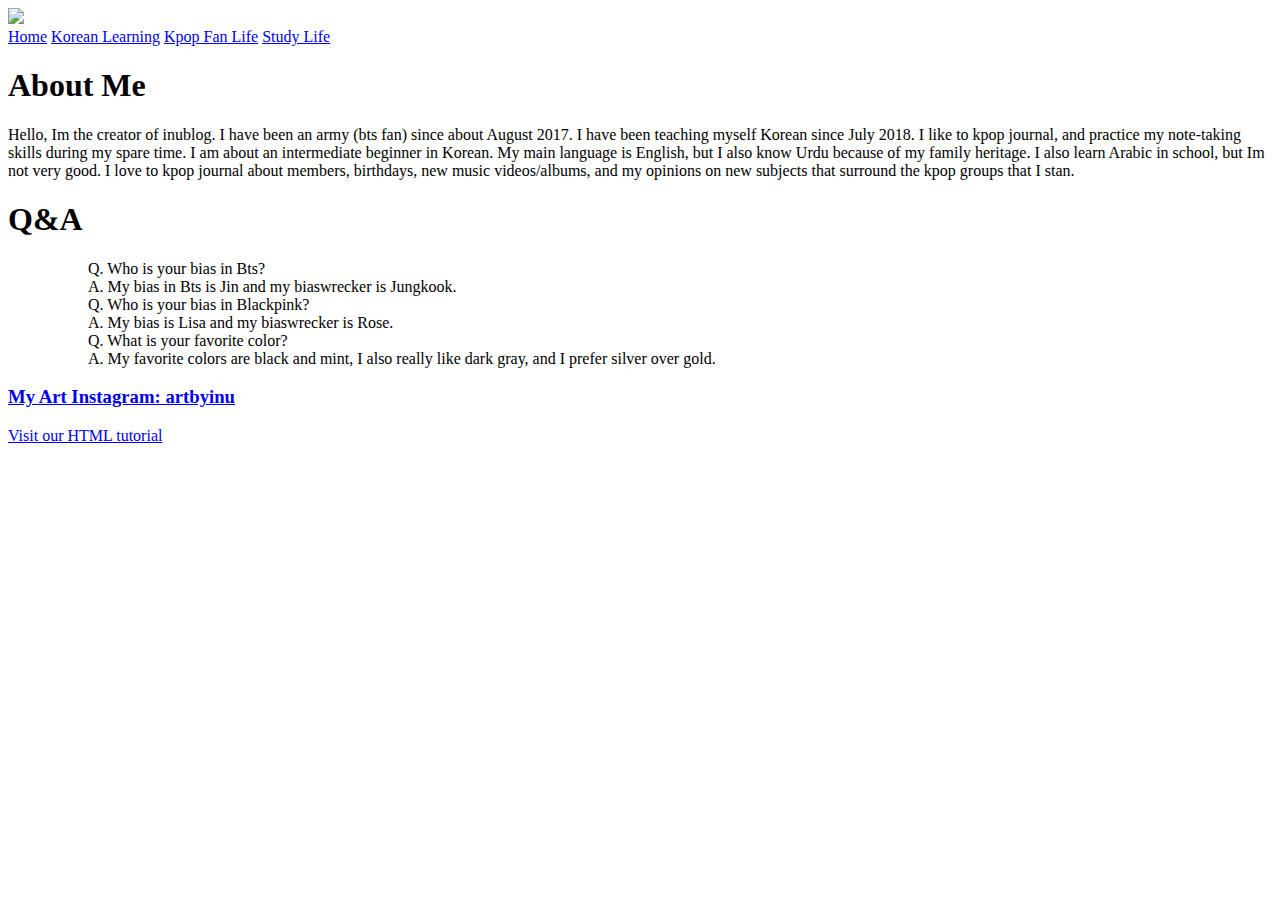
==== index.html @ 4bf2685f "Create index.html" ====
<!DOCTYPE html>
<html>
  <head>
    <meta charset="UTF-8">
    <title>inublog</title>
    <link href="https://fonts.googleapis.com/css?family=Abel|Acme" rel="stylesheet">
    <link rel="stylesheet" type="text/css" href="stylesheets/main.css">
  </head>
  <body>
  <img src=https://i.pinimg.com/564x/87/26/9e/87269e669ad3ff87b2118e061b3ef634.jpg>
   <div class="topnav">
  <a class="active" href="./index.html">Home</a>
  <a href="./korean_Learning.html">Korean Learning</a>
  <a href="./kpop_fan_life.html">Kpop Fan Life</a>
  <a href="./study_life.html">Study Life</a>
</div>
   
    <div class="mainfont">
    <h1>About Me</h1>
    <p>Hello, Im the creator of inublog. I have been an army (bts fan) since about August 2017. I have been teaching myself Korean since July 2018. I like to kpop journal, and practice my note-taking skills during my spare time. I am about an intermediate beginner in Korean. My main language is English, but I also know Urdu because of my family heritage. I also learn Arabic in school, but Im not very good. I love to kpop journal about members, birthdays, new music videos/albums, and my opinions on new subjects that surround the kpop groups that I stan.  
      <h1>Q&A</h1>
      <ul>
        <ul> Q. Who is your bias in Bts?</ul> 
        <ul> A. My bias in Bts is Jin and my biaswrecker is Jungkook.</ul>
        <ul> Q. Who is your bias in Blackpink?</ul>
        <ul> A. My bias is Lisa and my biaswrecker is Rose.</ul>
        <ul> Q. What is your favorite color?</ul>
        <ul> A. My favorite colors are black and mint, I also really like dark gray, and I prefer silver over gold.</ul>
      </ul>   
      <h3> <a href="https://www.instagram.com/artbyinu/">My Art Instagram: artbyinu </a> </h3>
      <a href="https://www.w3schools.com/html/">Visit our HTML tutorial</a>
    </div>
  </body>
</html>
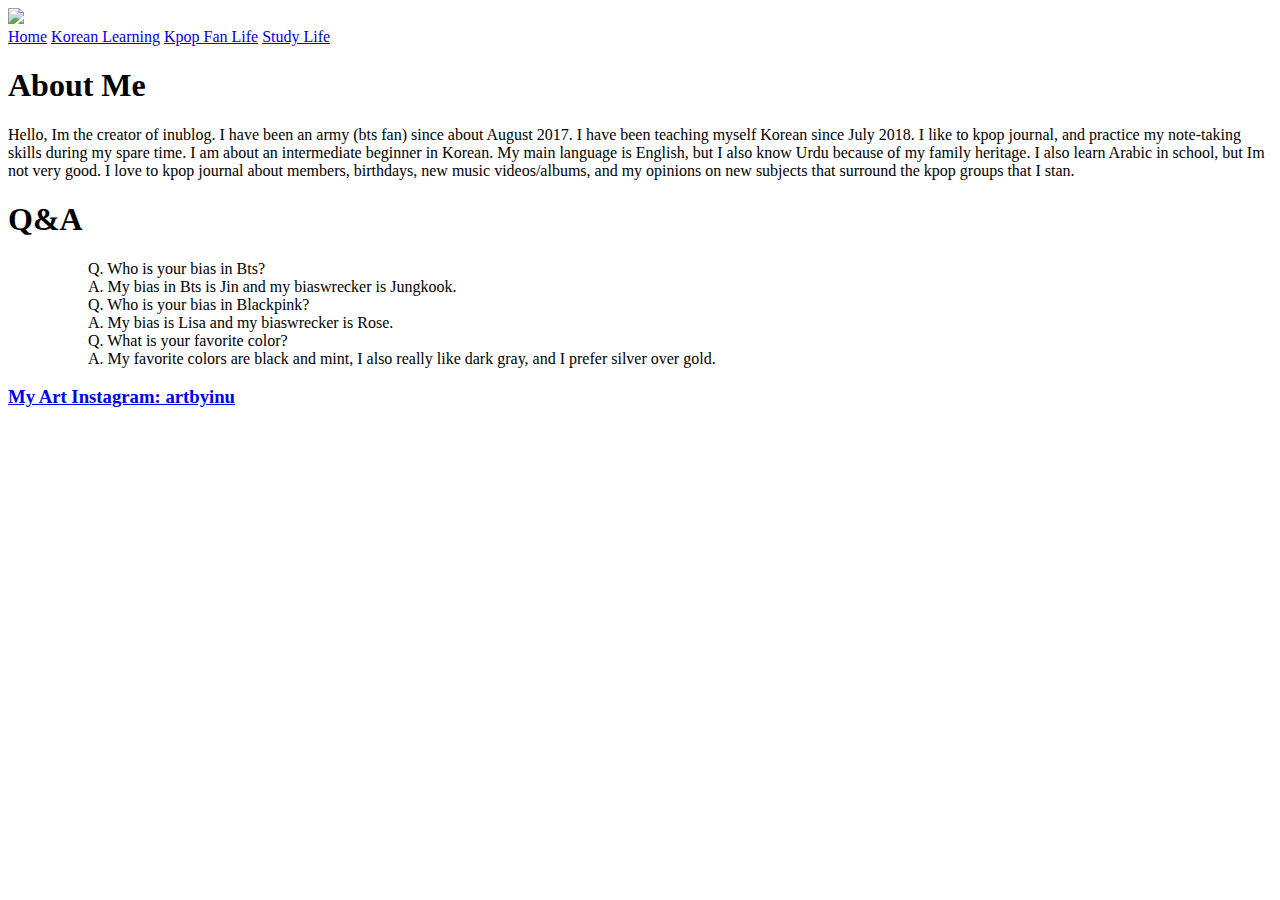
==== commit 08bb2d28: "Update index.html" ====
--- a/index.html
+++ b/index.html
@@ -28,7 +28,6 @@
         <ul> A. My favorite colors are black and mint, I also really like dark gray, and I prefer silver over gold.</ul>
       </ul>   
       <h3> <a href="https://www.instagram.com/artbyinu/">My Art Instagram: artbyinu </a> </h3>
-      <a href="https://www.w3schools.com/html/">Visit our HTML tutorial</a>
     </div>
   </body>
 </html>
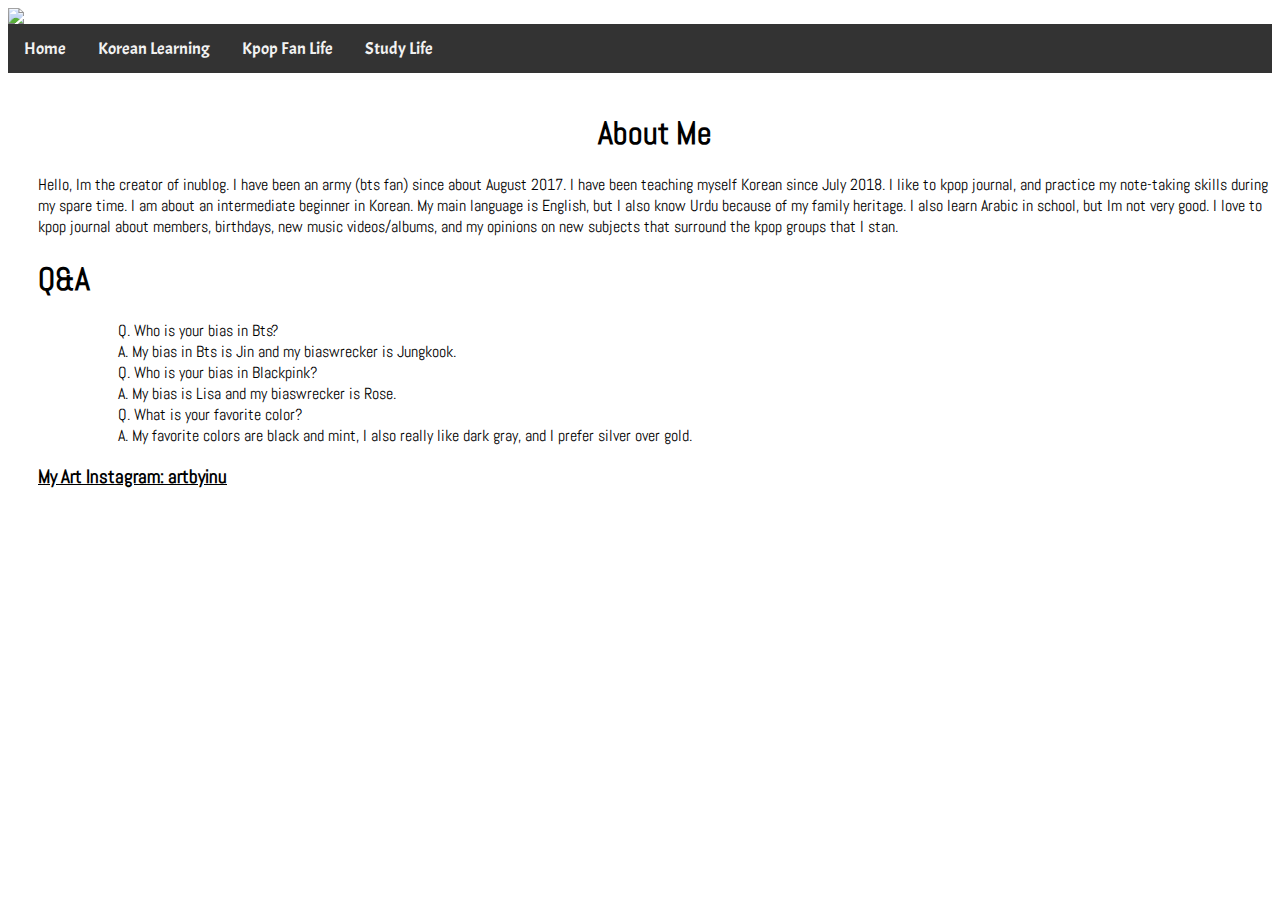
==== commit 9292984c: "Update index.html" ====
--- a/index.html
+++ b/index.html
@@ -16,7 +16,9 @@
 </div>
    
     <div class="mainfont">
+    <div class="header">
     <h1>About Me</h1>
+      </div>
     <p>Hello, Im the creator of inublog. I have been an army (bts fan) since about August 2017. I have been teaching myself Korean since July 2018. I like to kpop journal, and practice my note-taking skills during my spare time. I am about an intermediate beginner in Korean. My main language is English, but I also know Urdu because of my family heritage. I also learn Arabic in school, but Im not very good. I love to kpop journal about members, birthdays, new music videos/albums, and my opinions on new subjects that surround the kpop groups that I stan.  
       <h1>Q&A</h1>
       <ul>
@@ -27,7 +29,7 @@
         <ul> Q. What is your favorite color?</ul>
         <ul> A. My favorite colors are black and mint, I also really like dark gray, and I prefer silver over gold.</ul>
       </ul>   
-      <h3> <a href="https://www.instagram.com/artbyinu/">My Art Instagram: artbyinu </a> </h3>
+      <h3> <a href="https://www.instagram.com/artbyinu/" target="_blank">My Art Instagram: artbyinu </a> </h3>
     </div>
   </body>
 </html>
--- a/stylesheets/main.css
+++ b/stylesheets/main.css
@@ -0,0 +1,55 @@
+/* font-family: 'Abel', sans-serif; */
+/* font-family: 'Acme', sans-serif; */
+
+
+.mainfont {
+  font-family: 'Abel', sans-serif;
+  margin-left: 30px;
+  margin-top: 40px;
+  a {color:black;}      /* unvisited link */
+a:visited {color:black;}  /* visited link */
+a:hover {color:black;}  /* mouse over link */
+a:active {color:black;}  /* selected link */
+}
+
+img{
+    display: block;
+    margin: auto;
+  margin: auto;
+    
+}
+
+/* Add a black background color to the top navigation */
+.topnav {
+    background-color: #333;
+    overflow: hidden;
+}
+
+/* Style the links inside the navigation bar */
+.topnav a {
+    float: left;
+    color: #f2f2f2;
+    text-align: center;
+    padding: 14px 16px;
+    text-decoration: none;
+    font-size: 17px;
+    font-family: 'Acme', sans-serif;
+}
+
+/* Change the color of links on hover */
+.topnav a:hover {
+    background-color: #88FEED;
+    color: black;
+}
+
+.spreads {
+  width: 375px;
+  height: 375px;
+  box-shadow: 10px 10px 5px grey;
+}
+
+.header {
+  text-align: center;
+  
+}
+
